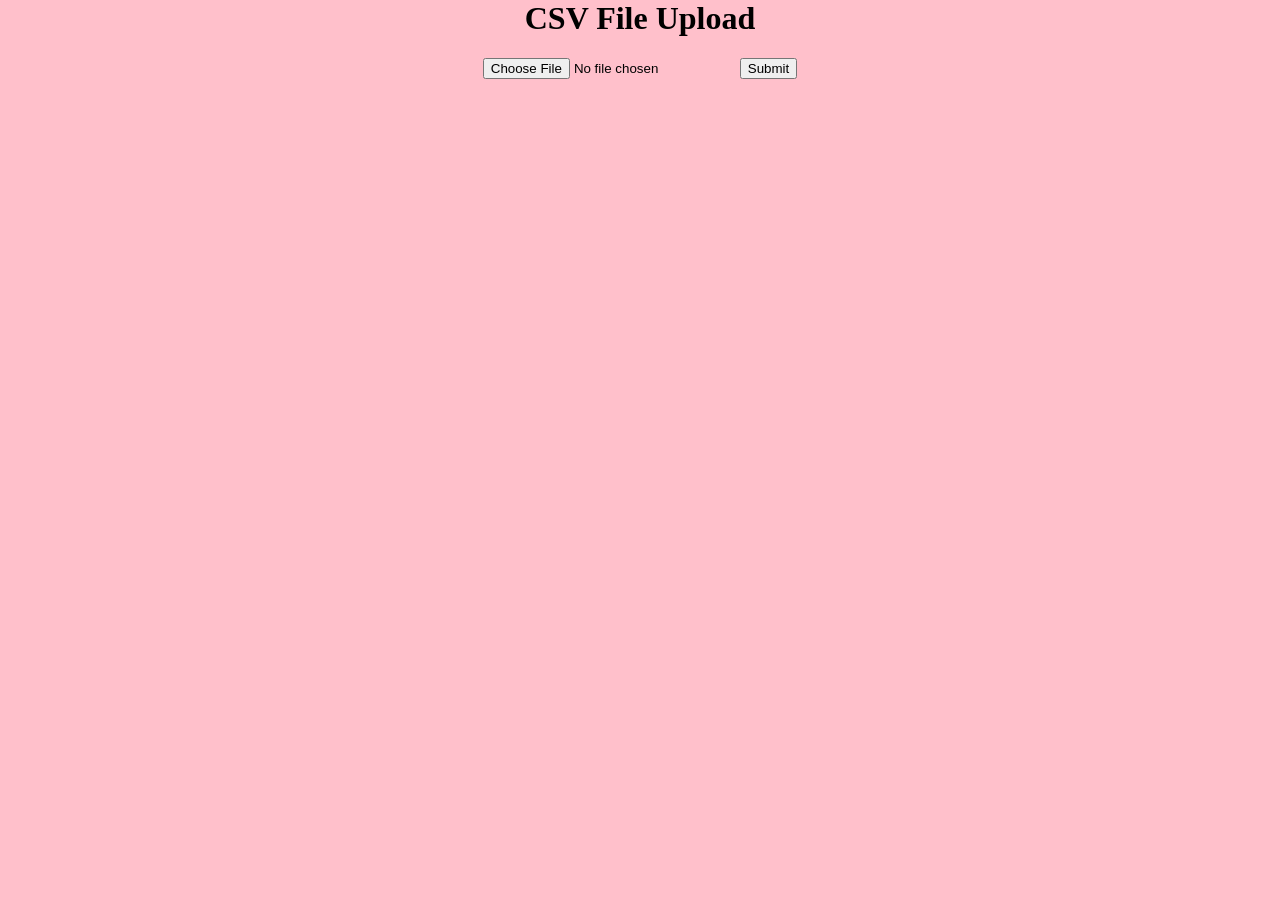
==== csv_upload.html @ 44d61c9c "csv file upload html" ====
<html lang="en">
<head>
    <meta charset="UTF-8">
    <meta http-equiv="X-UA-Compatible" content="IE=edge">
    <meta name="viewport" content="width=device-width, initial-scale=1.0">
    <title>CSV File Upload</title>
    <link rel="stylesheet" href="styles.css">
</head>
<body>
   <h1>CSV File Upload</h1> 

   <form action="/action_page.php">
    <input type="file" id="myFile" name="filename">
    <input type="submit">
  </form>
</body>
</html>
---- styles.css ----
body{
    margin: 0;
    background: pink;
    text-align: center;

}
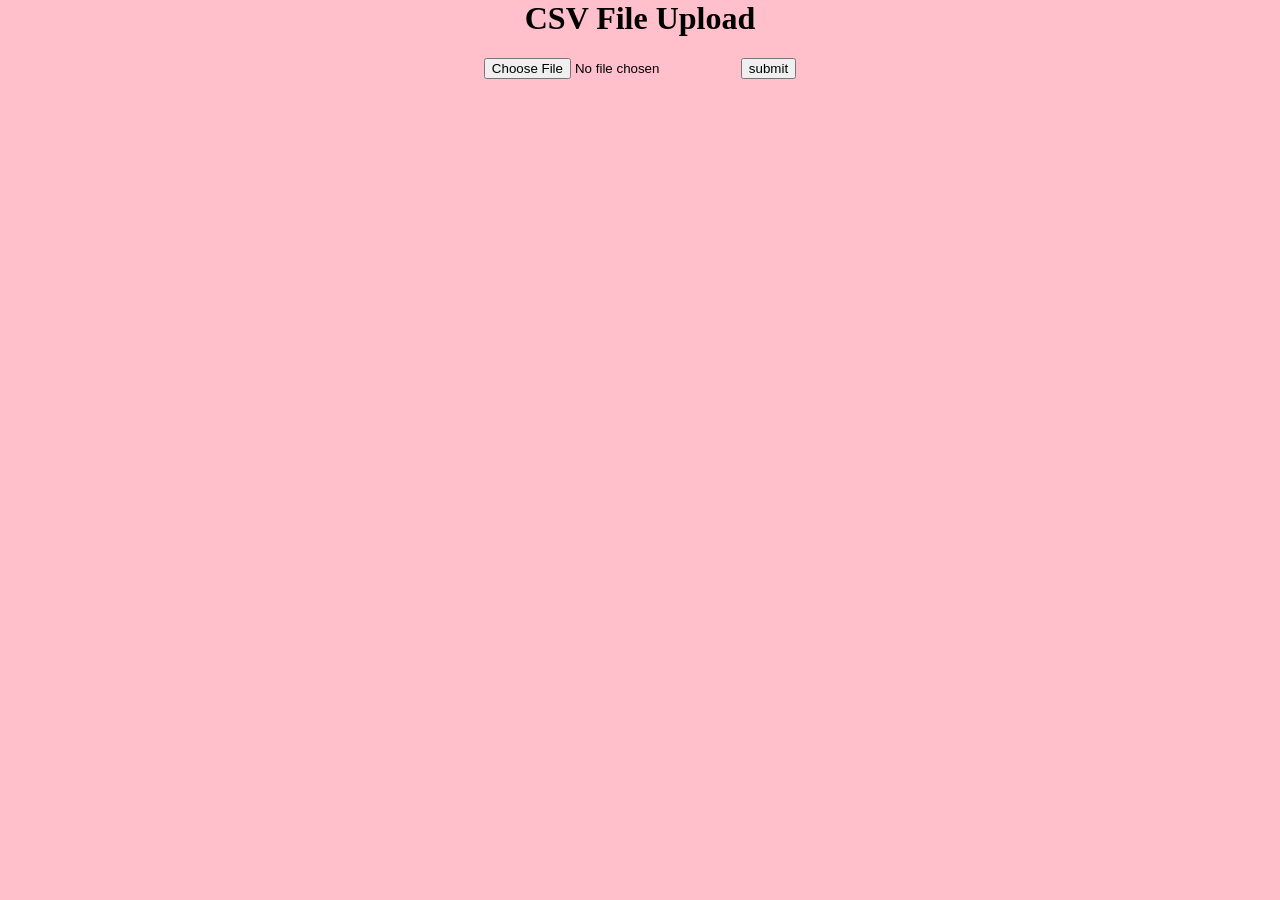
==== commit 98e00c29: "idk" ====
--- a/csv_upload.html
+++ b/csv_upload.html
@@ -9,9 +9,9 @@
 <body>
    <h1>CSV File Upload</h1> 
 
-   <form action="/action_page.php">
-    <input type="file" id="myFile" name="filename">
-    <input type="submit">
+   <form method ="post" action="" enctype="multipart/form-data">
+    <input type="file" name="file" accept=".CSV">
+    <input type="submit" value="submit">
   </form>
 </body>
 </html>
